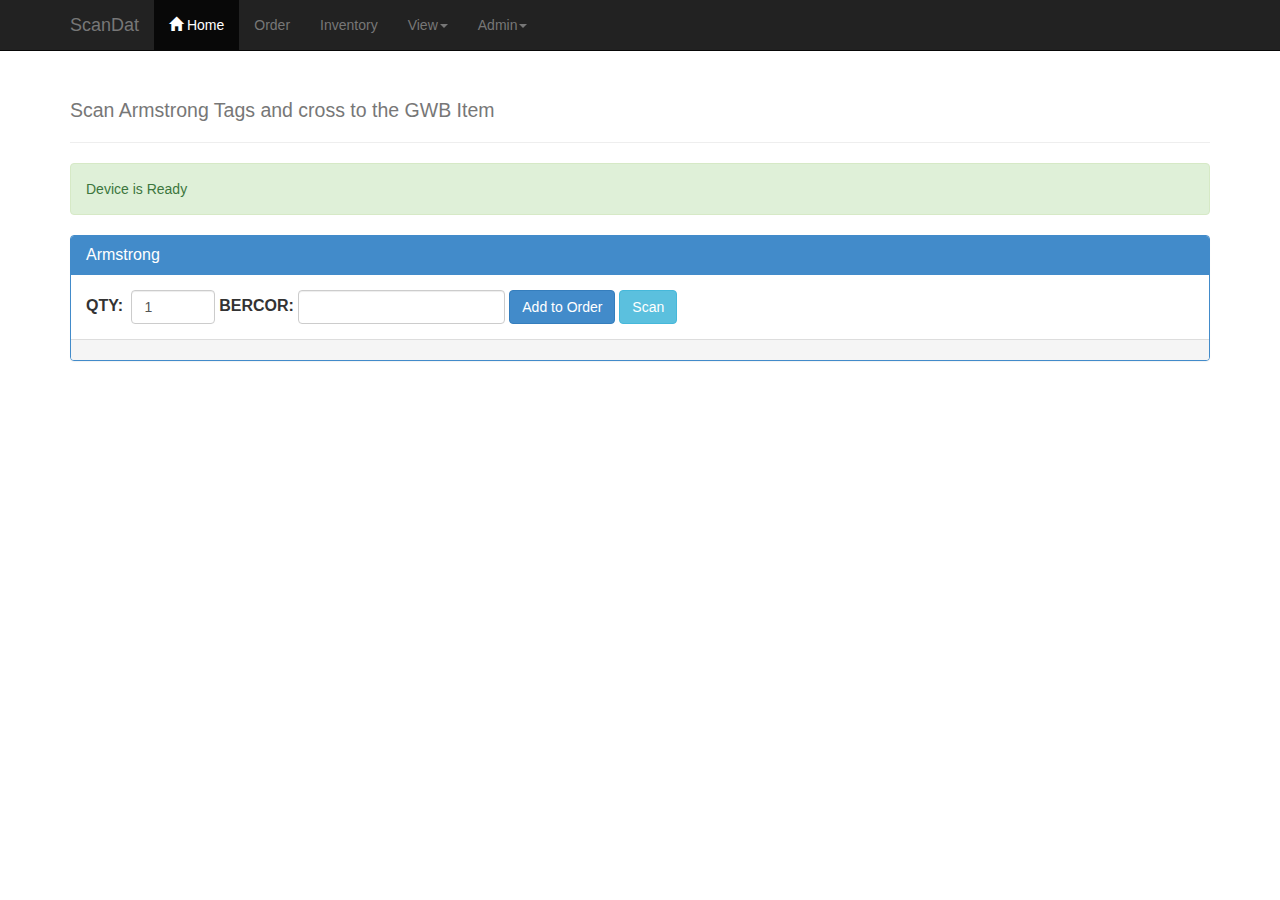
==== armstrong.html @ cea6719a "start of armstrong feature" ====
<!DOCTYPE html>
<html>
    <head lang="en">
        <meta http-equiv="Content-Type" content="text/html; charset=UTF-8" />
        <meta http-equiv="X-UA-Compatible" content="IE=edge">
    <meta name="viewport" content="width=device-width, initial-scale=1">
        <link rel="stylesheet" type="text/css" href="css/index.css" />
        <link rel="stylesheet" type="text/css" href="css/bootstrap.min.css" />
        <title>GWB SCAN APP</title>
    </head>
    <body>
    <nav class="navbar navbar-inverse navbar-fixed-top" role="navigation">
        <div class="container">
          <div class="navbar-header">
            <button type="button" class="navbar-toggle" data-toggle="collapse" data-target=".navbar-collapse">
              <span class="sr-only">Toggle navigation</span>
              <span class="icon-bar"></span>
              <span class="icon-bar"></span>
              <span class="icon-bar"></span>
            </button>
            <a class="navbar-brand" href="index.html">ScanDat</a>
          </div>
          <div class="navbar-collapse collapse">
            <ul class="nav navbar-nav">
              <li class="active"><a href="index.html"><span class="glyphicon glyphicon-home"></span>  Home</a></li>
              <li><a href="orders.html">Order</a></li>
              <li><a href="inventory.html">Inventory</a></li>
              <li class="dropdown">
                  <a href="#" class="dropdown-toggle" data-toggle="dropdown">View<b class="caret"></b></a>
                  <ul class="dropdown-menu">
                      <li><a href="view_orders.html">Orders</a></li>
                      <li><a href="view_inventory.html">Inventory</a></li>
                      <li><a href="view_info.html">Help/About</a></li>
                  </ul>
              </li>
                <li class="dropdown">
              <a href="#" class="dropdown-toggle" data-toggle="dropdown">Admin<b class="caret"></b></a>
              <ul class="dropdown-menu">
                <li><a href="customer.html">Change Account Number</a></li>
              </ul>
            </li>
              </ul>
            </div><!--/.navbar-collapse -->
          </div>
        </nav>
        <div class="container">
            <div class="page-header" style="margin: 20px 0 20px;">
              <h2><small>Scan Armstrong Tags and cross to the GWB Item</small></h2>
          </div>
            <div id="deviceready" class="blink">
                    <p class="alert alert-info listening">Connecting to Device</p>
                    <p class="alert alert-success received">Device is Ready</p>
                </div>            
            <div class="panel panel-primary">
                <div class="panel-heading"><h3 class="panel-title">Armstrong</h3></div>
                <div class="panel-body">
                    <form class="form-inline">
                        <div class="form-group">
                            <label for="qty" class="control-label" style="font-size:16px">QTY:&nbsp; </label>
                            <input type="number" class="form-control" name="qty" id="qty" min="1" max="100" value="1">
                        </div><!-- /form-group -->
                        <div class="form-group">
                            <label for="item" class="control-label" style="font-size:16px">BERCOR:&nbsp; </label><input type="text" class="form-control" name="item" id="item" placehold="bercor from scan data">
                        </div><!-- /form-group -->
                        <button type="button" class="btn btn-primary" id="addToOrder">Add to Order</button>
                        <button type="button" class="topcoat-button btn btn-info" id="scan">Scan</button>
                    </form>
                </div><!-- /panel-body-->
                <div class="panel-footer" id="info">
                    <!--<p id="info"></p>-->
                </div>
            </div><!-- /panel panel-primary-->

            <div class="well bs-component col-md-6 col-md-offset-6" id='createNewOrder-Form' style="display:none;">
                <form class="form-horizontal">
                    <fieldset>
                        <legend>New Order Name</legend>
                        <div class="input-group">
                            <input type="text" class="form-control" id="orderName">
                            <div class="input-group-btn">
                                <button type="button" id="createNewOrder" class="btn btn-primary">Create</button>
                             </div><!-- /btn-group -->
                        </div><!-- /input-group -->
                    </fieldset>
                </form>
            </div><!-- /well bs-component-->
        </div> <!-- Container -->
        <script type="text/javascript" src="cordova.js"></script>
        <script type="text/javascript" src="barcodescanner.js"></script>
        <script type="text/javascript" src="js/jquery-1.9.1.min.js"></script>
          <script type="text/javascript" src="js/armstrong.js"></script>

        <!--<script type="text/javascript" src="js/jquery-mobile-1.4.2.min.js"></script>-->
        <script type="text/javascript" src="js/bootstrap.min.js"></script>
        <script type="text/javascript">
            /*app.initialize();*/
        </script>
    </body>
</html>
---- css/index.css ----
/*
 * Licensed to the Apache Software Foundation (ASF) under one
 * or more contributor license agreements.  See the NOTICE file
 * distributed with this work for additional information
 * regarding copyright ownership.  The ASF licenses this file
 * to you under the Apache License, Version 2.0 (the
 * "License"); you may not use this file except in compliance
 * with the License.  You may obtain a copy of the License at
 *
 * http://www.apache.org/licenses/LICENSE-2.0
 *
 * Unless required by applicable law or agreed to in writing,
 * software distributed under the License is distributed on an
 * "AS IS" BASIS, WITHOUT WARRANTIES OR CONDITIONS OF ANY
 * KIND, either express or implied.  See the License for the
 * specific language governing permissions and limitations
 * under the License.
 */
body { padding-top: 70px; }
/* Portrait layout (default) */
.msg{
    margin-bottom:0px !important;
}
.app {
    background:url(../img/logo.png) no-repeat center top; /* 170px x 200px */
    position:absolute;             /* position in the center of the screen */
    left:50%;
    top:50%;
    height:50px;                   /* text area height */
    width:225px;                   /* text area width */
    text-align:center;
    padding:180px 0px 0px 0px;     /* image height is 200px (bottom 20px are overlapped with text) */
    margin:-115px 0px 0px -112px;  /* offset vertical: half of image height and text area height */
                                   /* offset horizontal: half of text area width */
}

.event {
    border-radius:4px;
    -webkit-border-radius:4px;
    color:#FFFFFF;
    font-size:12px;
    margin:0px 30px;
    padding:2px 0px;
}

.event.listening {
    background-color:#333333;
    display:block;
}

.event.received {
    background-color:#4B946A;
    display:none;
}

@keyframes fade {
    from { opacity: 1.0; }
    50% { opacity: 0.4; }
    to { opacity: 1.0; }
}
 
@-webkit-keyframes fade {
    from { opacity: 1.0; }
    50% { opacity: 0.4; }
    to { opacity: 1.0; }
}
 
.blink {
    animation:fade 3000ms infinite;
    -webkit-animation:fade 3000ms infinite;
}
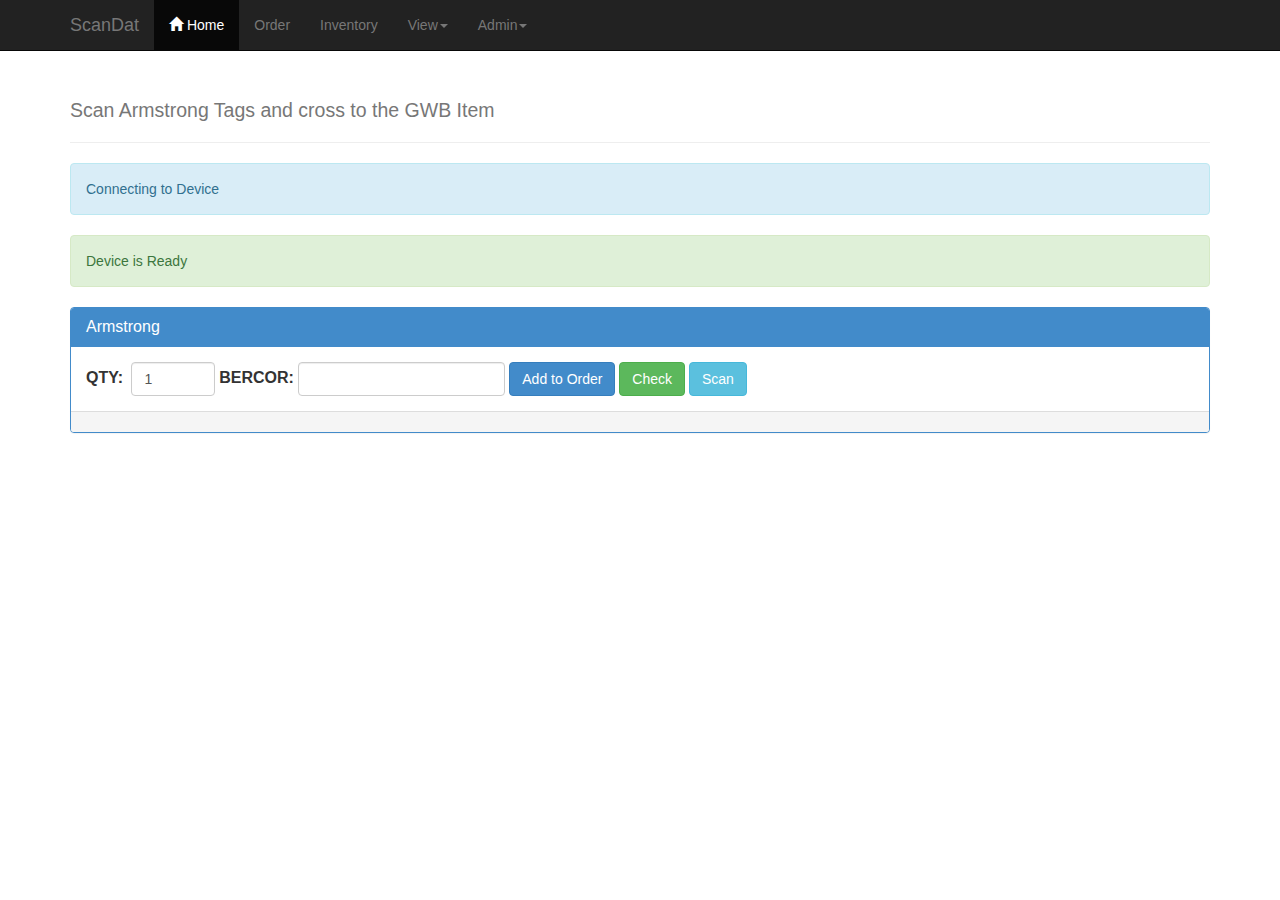
==== commit 2490c9e5: "start of armstrong feature testing" ====
--- a/armstrong.html
+++ b/armstrong.html
@@ -64,6 +64,7 @@
                             <label for="item" class="control-label" style="font-size:16px">BERCOR:&nbsp; </label><input type="text" class="form-control" name="item" id="item" placehold="bercor from scan data">
                         </div><!-- /form-group -->
                         <button type="button" class="btn btn-primary" id="addToOrder">Add to Order</button>
+                        <button type="button" class="topcoat-button btn btn-success" id="check">Check</button>
                         <button type="button" class="topcoat-button btn btn-info" id="scan">Scan</button>
                     </form>
                 </div><!-- /panel-body-->
